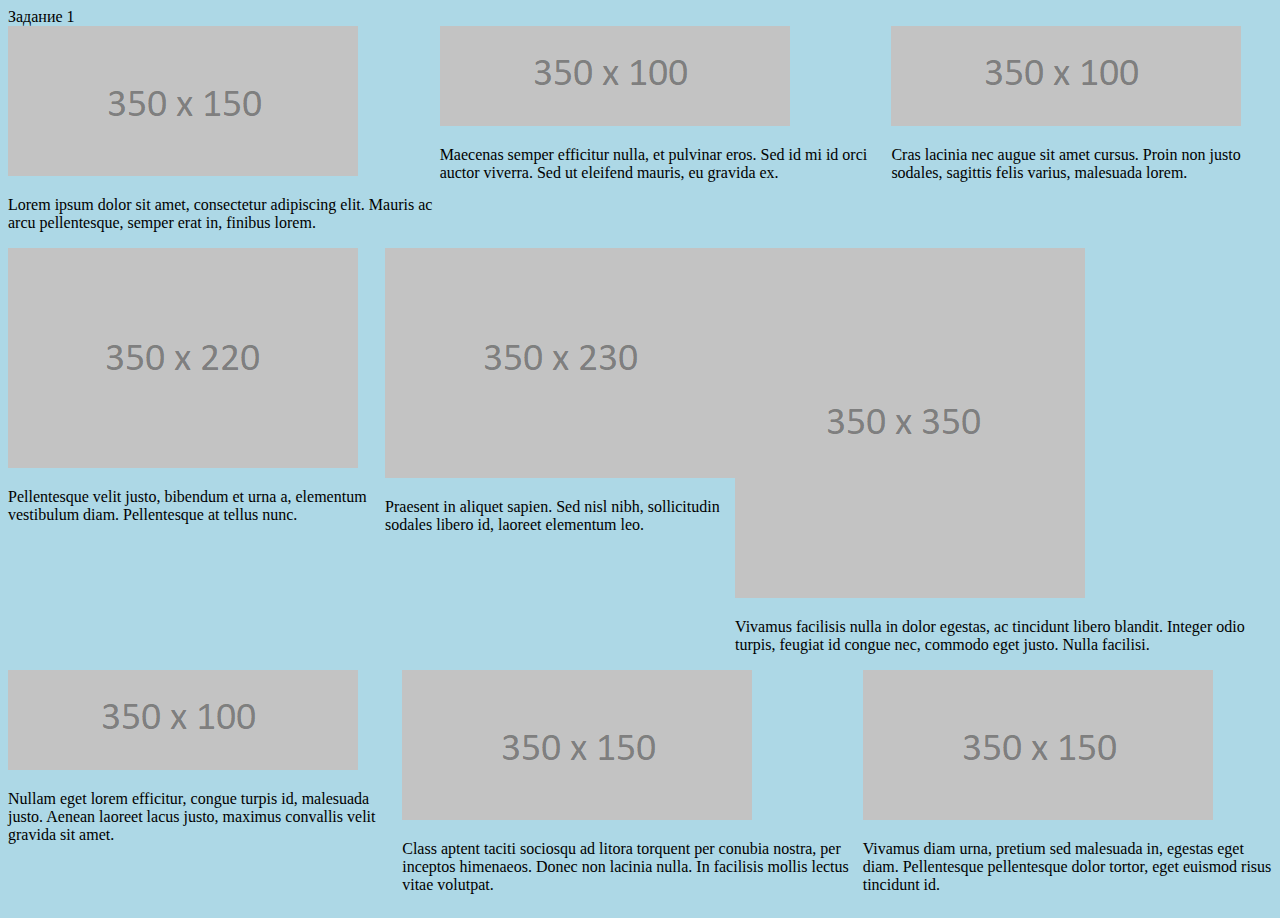
==== 1/HTML1/index.html @ d1706a34 "начало" ====
<!DOCTYPE html>
<html lang="en">

<head>
    <meta charset="UTF-8">
    <meta name="viewport" content="width=device-width, initial-scale=1.0">
    <link rel="stylesheet" href="../CSS1/style.css" <title>Задание 1</title>
</head>

<body>
    <div>
        <div class="display_flex flex_direction_row">
            <div>
                <div><img src="../Image1/350x150.png" alt="350*150"></div>
                <div>
                    <p>Lorem ipsum dolor sit amet, consectetur adipiscing elit. Mauris ac arcu pellentesque, semper erat
                        in, finibus lorem.</p>
                </div>
            </div>
            <div>
                <div><img src="../Image1/350x100.png" alt="350*100"></div>
                <div>
                    <p>Maecenas semper efficitur nulla, et pulvinar eros. Sed id mi id orci auctor viverra. Sed ut
                        eleifend mauris, eu gravida ex.</p>
                </div>
            </div>
            <div>
                <div><img src="../Image1/350x100.png" alt="350*100"></div>
                <div>
                    <p>Cras lacinia nec augue sit amet cursus. Proin non justo sodales, sagittis felis varius, malesuada
                        lorem.</p>
                </div>
            </div>
        </div>
        <div class="display_flex flex_direction_row">
            <div>
                <div><img src="../Image1/350x220.png" alt="350*220"></div>
                <div>
                    <p>Pellentesque velit justo, bibendum et urna a, elementum vestibulum diam. Pellentesque at tellus
                        nunc.</p>
                </div>
            </div>
            <div>
                <div><img src="../Image1/350x230.png" alt="350*230"></div>
                <div>
                    <p>Praesent in aliquet sapien. Sed nisl nibh, sollicitudin sodales libero id, laoreet elementum leo.
                    </p>
                </div>
            </div>
            <div>
                <div><img src="../Image1/350x350.png" alt="350*350"></div>
                <div>
                    <p>Vivamus facilisis nulla in dolor egestas, ac tincidunt libero blandit. Integer odio turpis,
                        feugiat id congue nec, commodo eget justo. Nulla facilisi.</p>
                </div>
            </div>
        </div>
        <div class="display_flex flex_direction_row">
            <div>
                <div><img src="../Image1/350x100.png" alt="350*100"></div>
                <div>
                    <p>Nullam eget lorem efficitur, congue turpis id, malesuada justo. Aenean laoreet lacus justo,
                        maximus convallis velit gravida sit amet.</p>
                </div>
            </div>
            <div>
                <div><img src="../Image1/350x150.png" alt="350*100"></div>
                <div>
                    <p>Class aptent taciti sociosqu ad litora torquent per conubia nostra, per inceptos himenaeos. Donec
                        non lacinia nulla. In facilisis mollis lectus vitae volutpat.</p>
                </div>
            </div>
            <div>
                <div><img src="../Image1/350x150.png" alt="350*150"></div>
                <div>
                    <p>Vivamus diam urna, pretium sed malesuada in, egestas eget diam. Pellentesque pellentesque dolor
                        tortor, eget euismod risus tincidunt id.</p>
                </div>
            </div>
        </div>
    </div>
</body>

</html>
---- 1/CSS1/style.css ----
body{
    background-color: #add8e6;
}

.color{
    background-color: #f5f5f5;
}

.display_flex{
    display:flex;
}

.flex_direction_row{
    flex-direction: row;
}
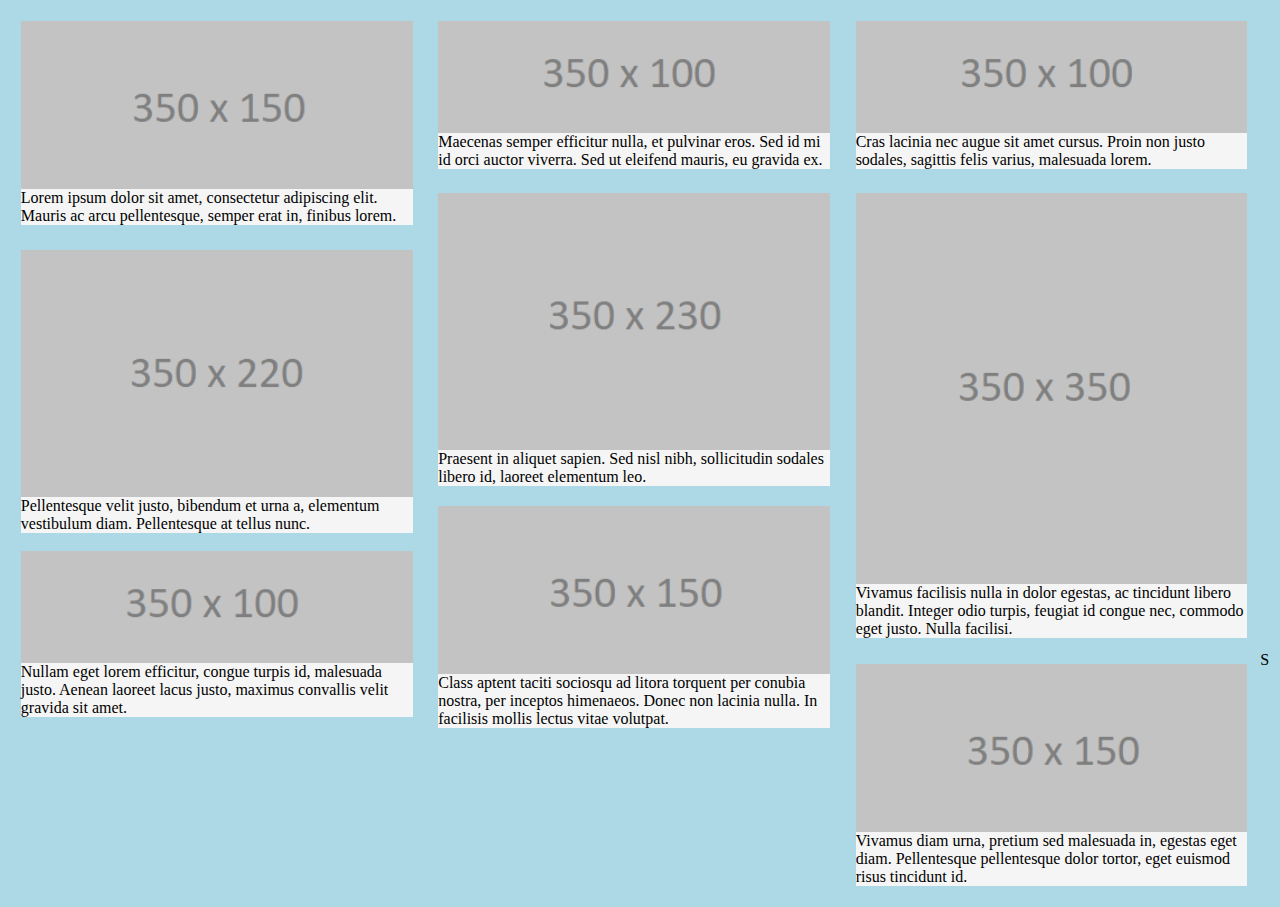
==== commit 3f92b05b: "2 задание" ====
--- a/1/HTML1/index.html
+++ b/1/HTML1/index.html
@@ -4,80 +4,57 @@
 <head>
     <meta charset="UTF-8">
     <meta name="viewport" content="width=device-width, initial-scale=1.0">
-    <link rel="stylesheet" href="../CSS1/style.css" <title>Задание 1</title>
+    <link rel="stylesheet" href="../CSS1/style.css">
+    <title>Задание 1</title>
 </head>
 
 <body>
-    <div>
-        <div class="display_flex flex_direction_row">
-            <div>
-                <div><img src="../Image1/350x150.png" alt="350*150"></div>
-                <div>
-                    <p>Lorem ipsum dolor sit amet, consectetur adipiscing elit. Mauris ac arcu pellentesque, semper erat
-                        in, finibus lorem.</p>
-                </div>
-            </div>
-            <div>
-                <div><img src="../Image1/350x100.png" alt="350*100"></div>
-                <div>
-                    <p>Maecenas semper efficitur nulla, et pulvinar eros. Sed id mi id orci auctor viverra. Sed ut
-                        eleifend mauris, eu gravida ex.</p>
-                </div>
-            </div>
-            <div>
-                <div><img src="../Image1/350x100.png" alt="350*100"></div>
-                <div>
-                    <p>Cras lacinia nec augue sit amet cursus. Proin non justo sodales, sagittis felis varius, malesuada
-                        lorem.</p>
-                </div>
-            </div>
+    <div class="display_flex flex-wrap">
+        <div class="width_33 display_flex flex-direction_column  margin_d">
+            <img src="../Image1/350x150.png" alt="350*150">
+            <p class="">Lorem ipsum dolor sit amet, consectetur adipiscing elit. Mauris ac arcu pellentesque, semper erat
+                in, finibus lorem.</p>
         </div>
-        <div class="display_flex flex_direction_row">
-            <div>
-                <div><img src="../Image1/350x220.png" alt="350*220"></div>
-                <div>
-                    <p>Pellentesque velit justo, bibendum et urna a, elementum vestibulum diam. Pellentesque at tellus
-                        nunc.</p>
-                </div>
-            </div>
-            <div>
-                <div><img src="../Image1/350x230.png" alt="350*230"></div>
-                <div>
-                    <p>Praesent in aliquet sapien. Sed nisl nibh, sollicitudin sodales libero id, laoreet elementum leo.
-                    </p>
-                </div>
-            </div>
-            <div>
-                <div><img src="../Image1/350x350.png" alt="350*350"></div>
-                <div>
-                    <p>Vivamus facilisis nulla in dolor egestas, ac tincidunt libero blandit. Integer odio turpis,
-                        feugiat id congue nec, commodo eget justo. Nulla facilisi.</p>
-                </div>
-            </div>
+        <div class="width_33 display_flex flex-direction_column margin_d">
+            <img src="../Image1/350x100.png" alt="350*100">
+            <p>Maecenas semper efficitur nulla, et pulvinar eros. Sed id mi id orci auctor viverra. Sed ut
+                eleifend mauris, eu gravida ex.</p>
         </div>
-        <div class="display_flex flex_direction_row">
-            <div>
-                <div><img src="../Image1/350x100.png" alt="350*100"></div>
-                <div>
-                    <p>Nullam eget lorem efficitur, congue turpis id, malesuada justo. Aenean laoreet lacus justo,
-                        maximus convallis velit gravida sit amet.</p>
-                </div>
-            </div>
-            <div>
-                <div><img src="../Image1/350x150.png" alt="350*100"></div>
-                <div>
-                    <p>Class aptent taciti sociosqu ad litora torquent per conubia nostra, per inceptos himenaeos. Donec
-                        non lacinia nulla. In facilisis mollis lectus vitae volutpat.</p>
-                </div>
-            </div>
-            <div>
-                <div><img src="../Image1/350x150.png" alt="350*150"></div>
-                <div>
-                    <p>Vivamus diam urna, pretium sed malesuada in, egestas eget diam. Pellentesque pellentesque dolor
-                        tortor, eget euismod risus tincidunt id.</p>
-                </div>
-            </div>
+        <div class="width_33 display_flex flex-direction_column margin_d">
+            <img src="../Image1/350x100.png" alt="350*100">
+            <p>Cras lacinia nec augue sit amet cursus. Proin non justo sodales, sagittis felis varius, malesuada
+                lorem.</p>
         </div>
+        <div class="width_33 display_flex flex-direction_column margin_d ">
+            <img src="../Image1/350x220.png" alt="350*220">
+            <p>Pellentesque velit justo, bibendum et urna a, elementum vestibulum diam. Pellentesque at tellus
+                nunc.</p>
+        </div>
+        <div class="width_33 display_flex flex-direction_column margin_d margin_45">
+            <img src="../Image1/350x230.png" alt="350*230">
+            <p>Praesent in aliquet sapien. Sed nisl nibh, sollicitudin sodales libero id, laoreet elementum leo.
+            </p>
+        </div>
+        <div class="width_33 display_flex flex-direction_column margin_d margin_45">
+            <img src="../Image1/350x350.png" alt="350*350">
+            <p>Vivamus facilisis nulla in dolor egestas, ac tincidunt libero blandit. Integer odio turpis,
+                feugiat id congue nec, commodo eget justo. Nulla facilisi.</p>
+        </div>
+        <div class="width_33 display_flex flex-direction_column margin_d margin_100">
+            <img src="../Image1/350x100.png" alt="350*100">
+            <p>Nullam eget lorem efficitur, congue turpis id, malesuada justo. Aenean laoreet lacus justo,
+                maximus convallis velit gravida sit amet.</p>
+        </div>
+        <div class="width_33 display_flex flex-direction_column margin_d margin_145">
+            <img src="../Image1/350x150.png" alt="350*100">
+            <p>Class aptent taciti sociosqu ad litora torquent per conubia nostra, per inceptos himenaeos. Donec
+                non lacinia nulla. In facilisis mollis lectus vitae volutpat.</p>
+        </div>
+        <div class="width_33 display_flex flex-direction_column margin_d">
+            <img src="../Image1/350x150.png" alt="350*150">
+            <p>Vivamus diam urna, pretium sed malesuada in, egestas eget diam. Pellentesque pellentesque dolor
+                tortor, eget euismod risus tincidunt id.</p>
+        </div>S
     </div>
 </body>
 
--- a/1/CSS1/style.css
+++ b/1/CSS1/style.css
@@ -1,15 +1,45 @@
-body{
+body {
     background-color: #add8e6;
 }
 
-.color{
+p {
     background-color: #f5f5f5;
+    margin: 0vh;
 }
 
 .display_flex{
     display:flex;
 }
 
-.flex_direction_row{
-    flex-direction: row;
+.width_33{
+    width:31%;
+    height: auto;
+}
+
+.flex-wrap{
+    flex-wrap: wrap;
+}
+
+img{
+    vertical-align: top;
+}
+
+.flex-direction_column{
+    flex-direction: column;
+}
+
+.margin_d{
+    margin:1vw;
+}
+
+.margin_45{
+    margin-top: -45px;
+}
+
+.margin_145{
+    margin-top:-145px;
+}
+
+.margin_100{
+    margin-top:-100px;
 }